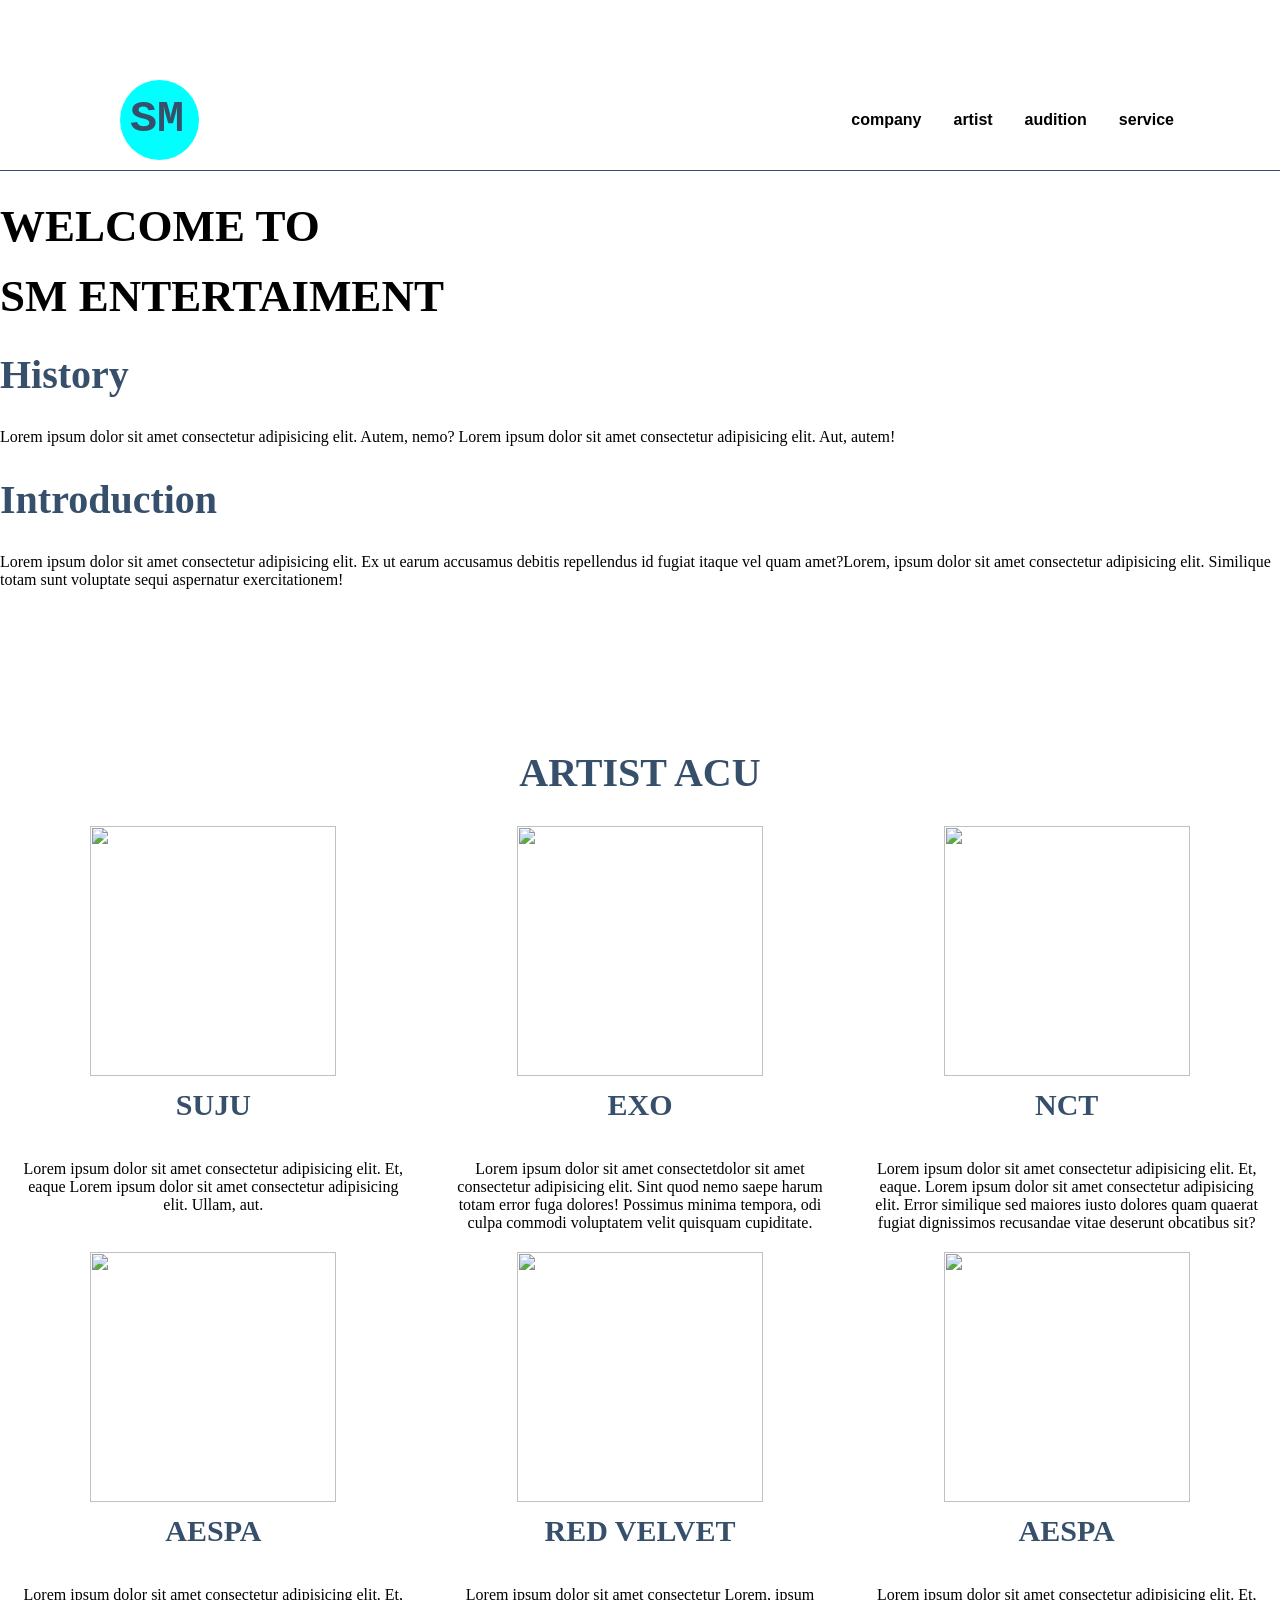
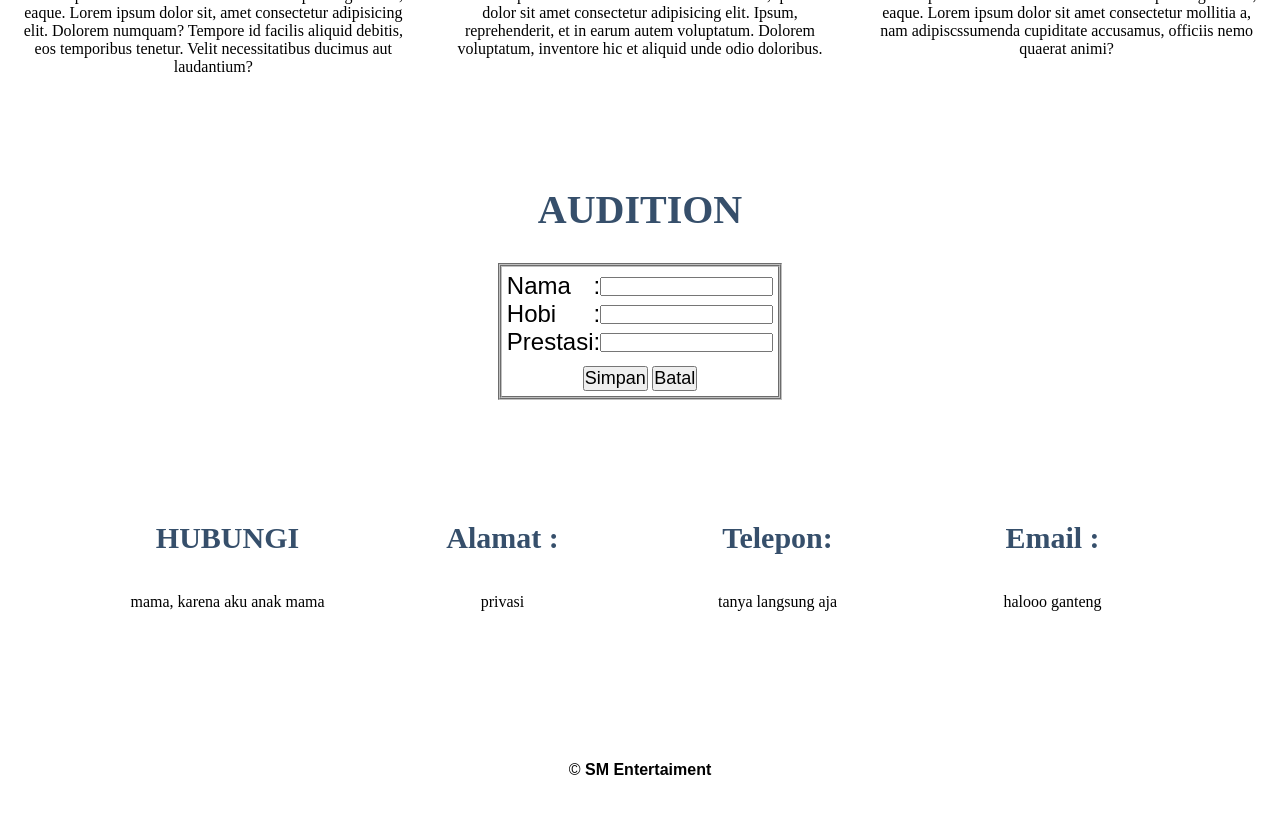
==== index.html @ febc4f87 "Add files via upload" ====
<!DOCTYPE html>
<html lang="en">
<head>
    <meta charset="UTF-8">
    <meta name="viewport" content="width=device-width, initial-scale=1.0">
    <title>IREN SAFFA ALYA</title>
    <link rel="stylesheet" href="style.css">
</head>
<body>
    <nav>
<div class="wrapper">
            <div class="logo">
                <div class="foto"><img src = ""></div>
                <a href=''>SM</a></div>
                <!--nanti kita bikin buletan ngelilingin warna biru-->
            <div class="menu">
                <ul>
                    <li><a href="#company">company</a></li>
                    <li><a href="#artist">artist</a></li>
                    <li><a href="#audition">audition</a></li>
                    <li><a href="#service">service</a></li>
                </ul>
            </div>
        
    </nav>
      
      <!-- untuk company -->
        <section id = "company">
            
            <div class = "kolom">
                
                <h2>WELCOME TO </h2>
                <h2>SM ENTERTAIMENT</h2>
                <p class="deskripsi">History</p>
                <p> Lorem ipsum dolor sit amet consectetur adipisicing elit. Autem, nemo? Lorem ipsum dolor sit amet consectetur adipisicing elit. Aut, autem!
                </p>
                <p class="deskripsi">Introduction</p>
                <p> Lorem ipsum dolor sit amet consectetur adipisicing elit. Ex ut earum accusamus debitis repellendus id fugiat itaque vel quam amet?Lorem, ipsum dolor sit amet consectetur adipisicing elit. Similique totam sunt voluptate sequi aspernatur exercitationem!
                </p>
                <p><a href=""class="tbl-biru"></a></p>
            </div>
        
        </section>

        <!-- untuk artist -->
        <section id="artist">
            <div class="tengah">
                <div class="kolom">
                    <p class="deskripsi">ARTIST ACU</p>
                </div>
                <div class="fototentang">
                    <div class="fotonya">
                <img src="https://4.bp.blogspot.com/-J_vWgqdJnCc/TfG68UxceLI/AAAAAAAABxw/719WrJsXxm8/s1600/super+junior4.jpg">
                <h3>SUJU</h3>
                <p>Lorem ipsum dolor sit amet consectetur adipisicing elit. Et, eaque Lorem ipsum dolor sit amet consectetur adipisicing elit. Ullam, aut.</p>
                 </div>
                 <div class="fotonya">
                    <img src="https://tse4.mm.bing.net/th?id=OIP.AZJFfwLxpL1fZsMSRed4lgHaE5&pid=Api&P=0&w=300&h=300">
                    <h3>EXO</h3>
                    <p>Lorem ipsum dolor sit amet consectetdolor sit amet consectetur adipisicing elit. Sint quod nemo saepe harum totam error fuga dolores! Possimus minima tempora, odi culpa commodi voluptatem velit quisquam cupiditate.</p>
                     </div>
        
                 <div class="fotonya">
                    <img src="https://rare-gallery.com/uploads/posts/341145-NCT-U-NCT-Kpop-K-pop-Misfit-Resonance-Pt.-1-Album-Kpop-Members.jpg">
                    <h3>NCT</h3>
                    <p>Lorem ipsum dolor sit amet consectetur adipisicing elit. Et, eaque. Lorem ipsum dolor sit amet consectetur adipisicing elit. Error similique sed maiores iusto dolores quam quaerat fugiat dignissimos  recusandae vitae deserunt obcatibus sit?</p>
                     </div>
        
                 <div class="fotonya">
                    <img src="https://www.envimedia.co/wp-content/uploads/2022/09/AESPA-CHOPARD-2-scaled.jpg">
                    <h3>AESPA</h3>
                    <p>Lorem ipsum dolor sit amet consectetur adipisicing elit. Et, eaque. Lorem ipsum dolor sit, amet consectetur adipisicing elit. Dolorem numquam? Tempore id facilis aliquid debitis, eos temporibus tenetur. Velit necessitatibus ducimus aut laudantium?</p>
                     </div>
                 <div class="fotonya">
                   <img src="https://getworldwideupdates.com/wp-content/uploads/2021/06/67280b4-red_velver_kpop-1024x767-1.jpg">
                   <h3>RED VELVET</h3>
                    <p>Lorem ipsum dolor sit amet consectetur  Lorem, ipsum dolor sit amet consectetur adipisicing elit. Ipsum, reprehenderit, et in earum autem voluptatum. Dolorem voluptatum, inventore hic et aliquid unde odio doloribus.</p>
                     </div>
                 <div class="fotonya">
                    <img src="https://wallpapers.com/images/hd/korean-girl-group-aespa-ci9m2t247envmge7.jpg">
                    <h3>AESPA</h3>
                    <p>Lorem ipsum dolor sit amet consectetur adipisicing elit. Et, eaque. Lorem ipsum dolor sit amet consectetur mollitia a, nam adipiscssumenda cupiditate accusamus, officiis nemo quaerat animi?</p>
                     </div>
                 </div>
                </div>
               </section>
    <!-- untuk audition -->
    <section id="audition">
        <div class="tengah">
        <div class="kolom">
            <p class="deskripsi">AUDITION</p>
        </div>
        <div class="tablee">
    <form action="logic.php" method="POST">
       
        <fieldset style="width: fit-content; padding: 0;">
            <fieldset style="width: fit-content; padding: 5px;">
            <table>
                <tr> 
                   <td style="text-align: left;"><label for ="nama"><font size = "5">Nama </font></label></td>
                   <td><label><font size = "5">:</font></label></td> 
                   <td><input type = "text" id = "nama" name = "nama"> </td>
                </tr>
                <tr> 
                    <td><label for ="hobi"><font size = "5" >Hobi </font></label></td>
                    <td><label><font size = "5">:</font></label></td> 
                    <td><input type = "text" id = "hobi" name = "hobi"> </td>
                 </tr>
                 <tr> 
                    <td><label for ="Prestasi"><font size = "5">Prestasi </font></label></td>
                    <td><label><font size = "5">:</font></label></td> 
                    <td><input type = "text" id = "prestasi" name = "prestasi"> </td>
                 </tr>

            </table>
            <div class="buttonnya">
            <button type="submit" name = "simpan"><font size = "4">Simpan</font></button>
            <button type="reset"><font size = "4">Batal</font></button></div>
           
        </fieldset>
    </fieldset>
    </form>
</div>
</div>
    </section>
<!-- untuk service -->
    <section id="service">
        <div class="tengah">
    <div id="kontak">
        <div class="wrapper">
            <div class="footer">
                <div class="footer-section">
                    <h3>HUBUNGI </h3>
                    <p>mama, karena aku anak mama</p>
                </div>
                <div class="footer-section">
                    <h3>Alamat :</h3>
                    <p> privasi</p>
                </div>
                <div class="footer-section">
                    <h3>Telepon:</h3>
                    <p>tanya langsung aja</p>
                    <p></p>
                </div>
                <div class="footer-section">
                    <h3>Email :</h3>
                    <p>halooo ganteng</p>
                </div>
            </div>
        </div>
    </div>
</div>
</section>

 
     <div id="copyright">
        <div class="wrapper">
            &copy;  <b>SM Entertaiment</b> 
        </div>
    </div>
</div>

</body>
</html>
---- style.css ----
*{
    text-decoration: none;
    margin: 0px;
    padding: 0px;
}

body {
    margin: 0px;
    padding: 0px;
    font-family: 'Open Sans',sans-serif;
}

.wrapper {
    width: 1100px;
    margin: auto;
    position: relative;
}

.logo a {
    font-size: 45px;
    font-weight: 800;
    float: left;
    font-family: courier;
    color: #364f6b;
    margin-left: 30px;
    background-color: aqua;
    border-radius: 50%;
    padding-left: 10px;
    padding-right: 15px;
    margin-bottom: 10px;
    border-color: black;
}

.menu {
    float: right;
    
}

nav {
    width: 100%;
    margin: auto;
    display: flex;
    line-height: 80px;
    position: sticky;
    position: -webkit-sticky; 
    top: 0;
    background: #FFFFFF;
    z-index: 1;
    border-bottom:1px solid #364f6b;
}

nav ul {
    list-style-type: none;
    margin: 0;
    padding: 0;
    overflow: hidden;
    justify-content: center;
}

nav ul li {
    float: left;
}

nav ul li a {
    color: black;
    font-weight: bold;
    text-align: center;
    padding: 0px 16px 0px 16px;
    text-decoration: none;
}

nav ul li a:hover {
    text-decoration: underline;
}

section {
    margin: auto;
    display: flex;
    margin-bottom: 50px;
}



.kolom {
    margin-top: 30px;
    margin-bottom: 20px;
    
}

.kolom .deskripsi {
    font-size: 40px;
    font-weight: bold;
    font-family: 'comic sans ms';
    color: #364f6b;
   
}

h2 {
    font-family: 'comic sans ms';
    font-weight: 800;
    font-size: 45px;
    margin-bottom: 20px;
    width: 100%;
    line-height: 50px;
}

.tengah {
    text-align: center;
    width: 100%;
}

.fototentang {
    width: 100%;
    position: relative;
    display: flex;
    flex-wrap: wrap;
}

.fotonya {
    width: 30%;
    margin: 0 auto;
}

.fotonya img {
    width: 80%;
    height: 250px;
    object-fit: cover;
    margin-left: auto;
    margin-right:auto ;
}

.tablee{
    margin-left: auto;
    margin-right: auto;
    width: 100%;
    height: 200px;
}

form{
    height: 100%;
}

fieldset{
    width: 80%;
    padding: 20px;
    margin: auto;
    height: auto;

}

table{
    width: 100%;
    border-collapse: collapse; 
    margin-bottom: 10px;
}

table tr td {
    text-align: left;
}

.buttonnya{
    text-align: center;
}

button{
    padding: 10px,20px;
    cursor: pointer;
}

button:hover{
    background-color: #dedede;
}

p {
    margin: 10px 0px 10px 0px;
    padding: 10px 0px 10px 0px;
    font-family: 'Times New Roman', Times, serif;
}


.kontak {
    background: #dedede;
    padding:50px 0px 50px 0px;
}

.footer {
    width: 100%;
    position: relative;
    display: flex;
    flex-wrap: wrap;
    margin: auto;
}

.footer-section {
    width: 20%;
    margin: 0 auto;
}

h3 {
    font-family: 'comic sans ms';
    font-weight: 800;
    font-size: 30px;
    margin-bottom: 20px;
    color: #364f6b;
    width: 100%;
    line-height: 50px;
}


#copyright {
    text-align: center;
    width: 100%;
    padding: 50px 0px 50px 0px;
    margin-top: 50px;
}




/*ini biar kalo dibuka di hp/laptop lain yang view sizenya beda, tetep rapih kaga ancur*/
@media screen and (max-width: 991.98px) {
    .wrapper {
        width: 90%;
    }

    .logo a {
        display: block;
        width: 100%;
        text-align: center;
    }

    nav .menu {
        width: 100%;
        margin: 0;
    }

    nav .menu ul {
        text-align: center;
        margin: auto;
        line-height: 60px;
    }

    nav .menu ul li {
        display: inline-block;
        float: none;
    }

    section {
        display: block;
    }

    section img {
        display: block;
        width: 100%;
        height: auto;
    }
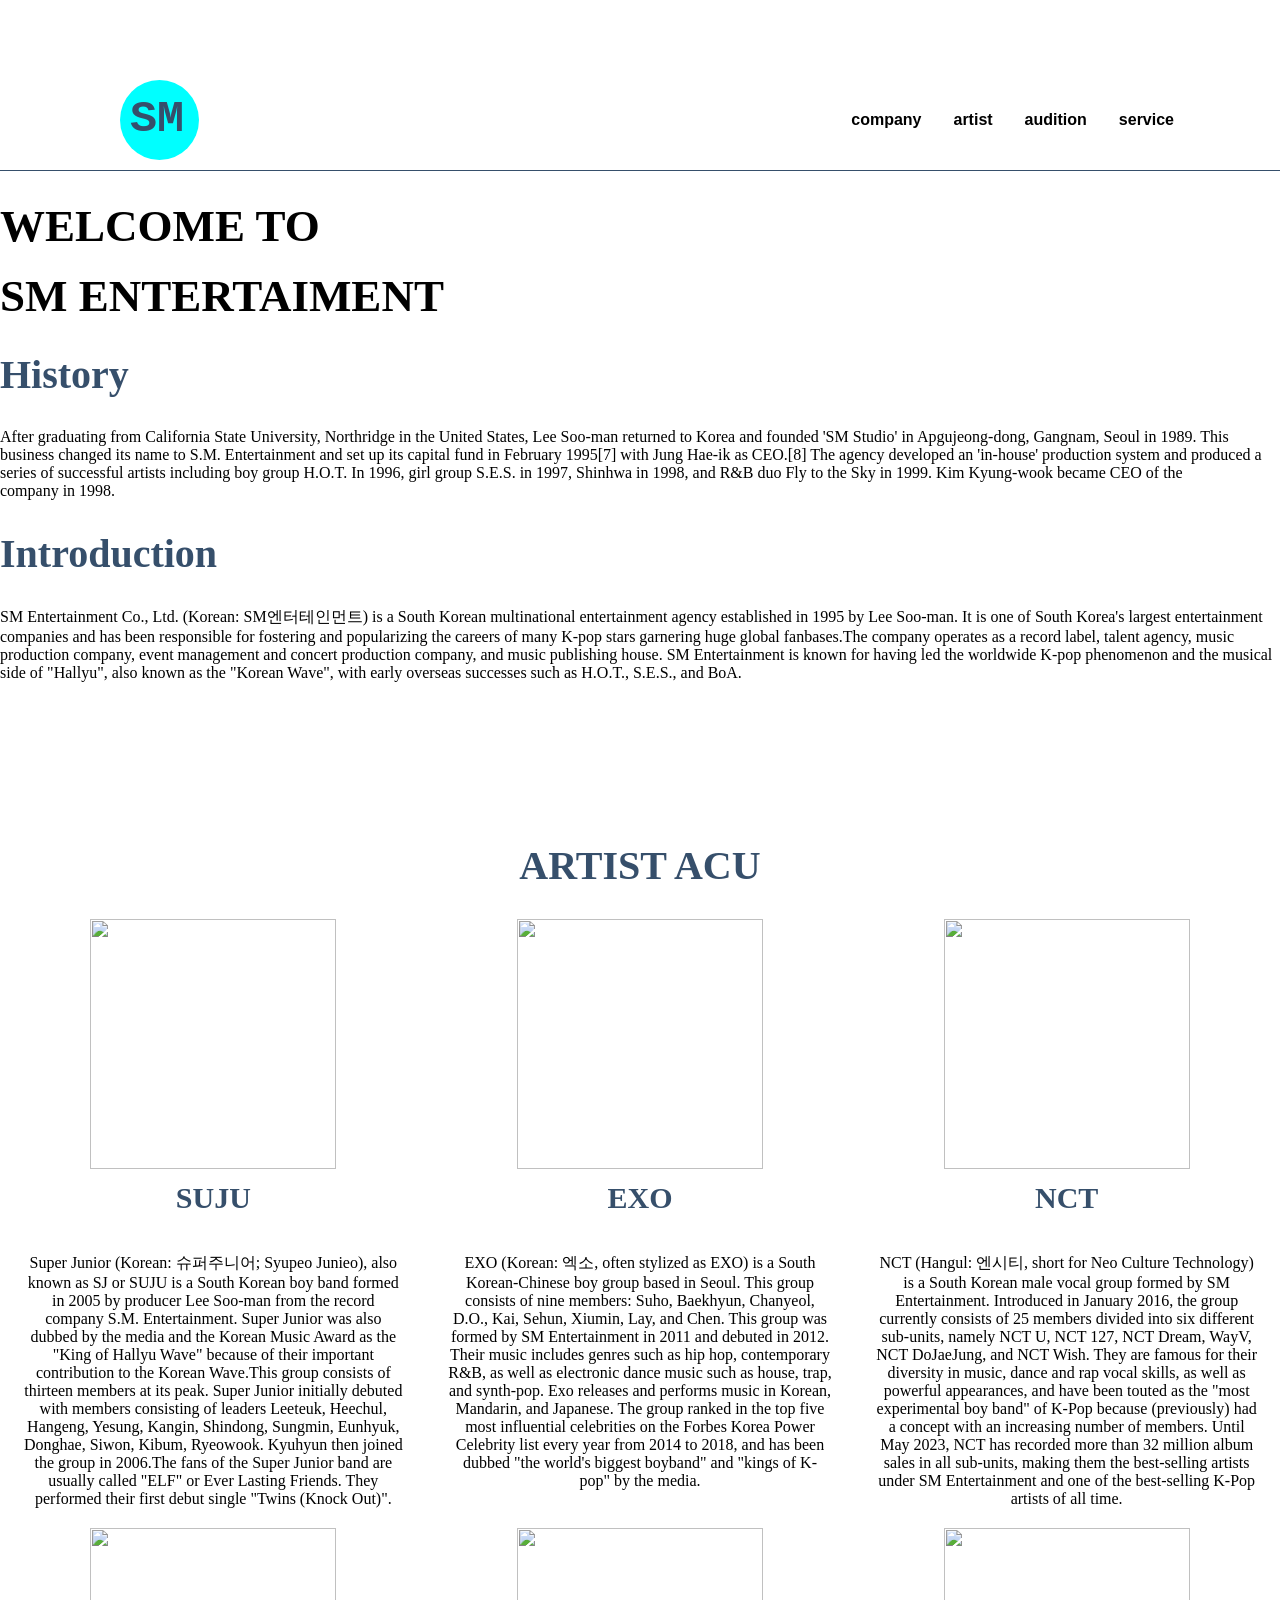
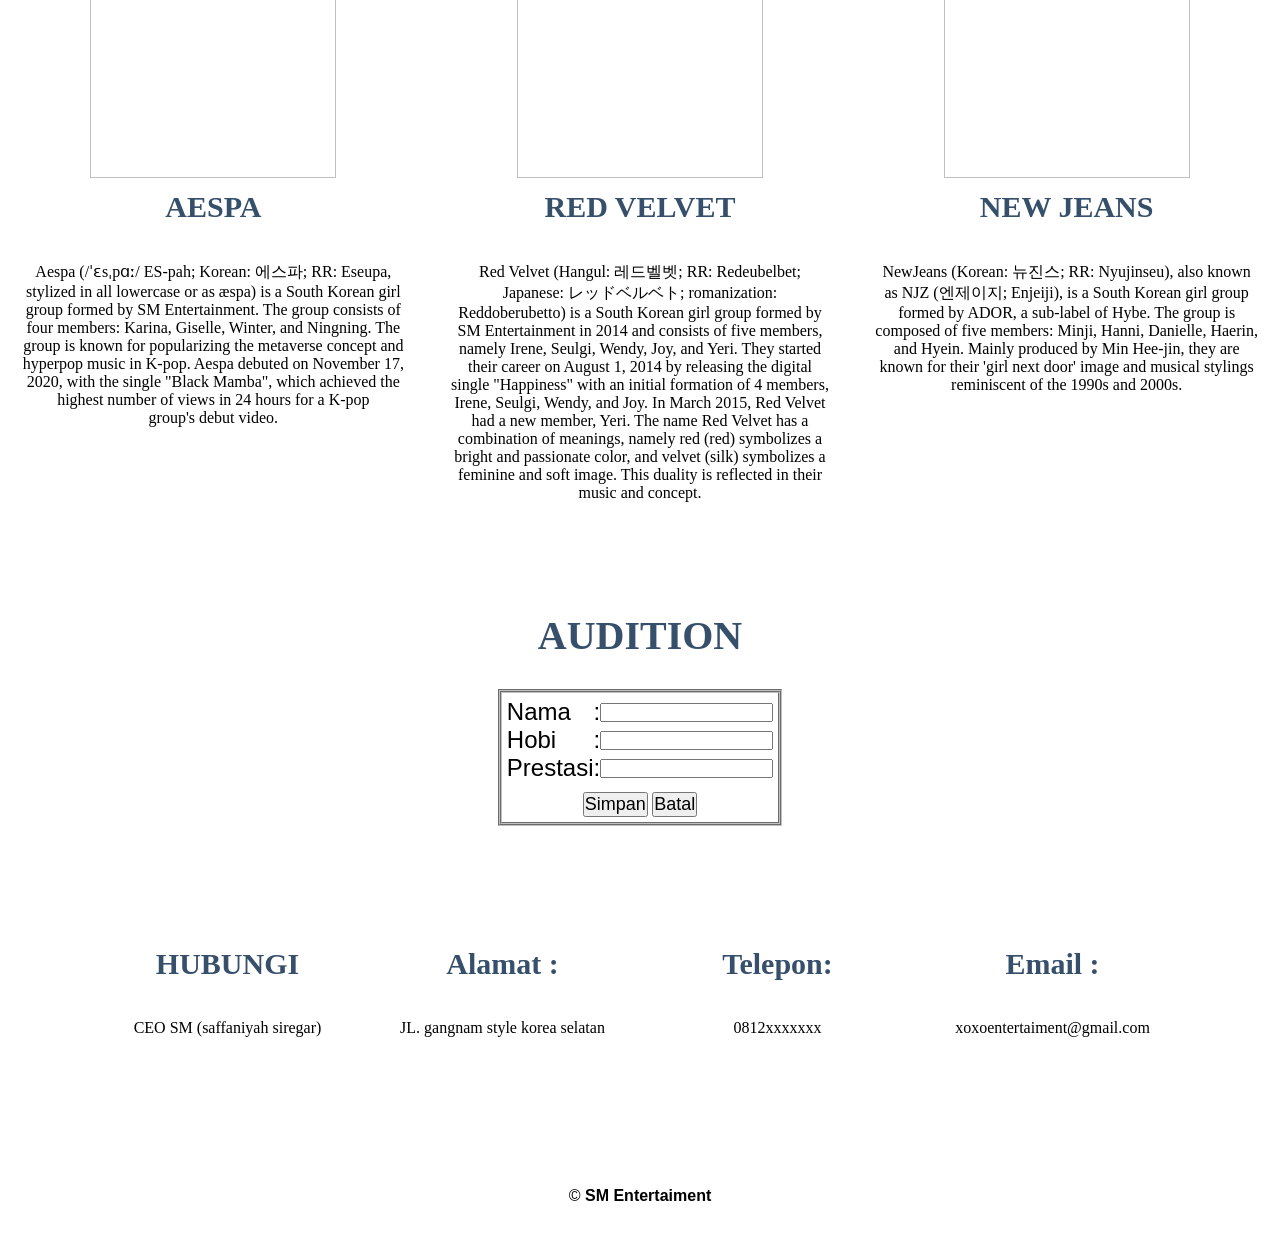
==== commit c1b1c8e2: "Add files via upload" ====
--- a/index.html
+++ b/index.html
@@ -32,10 +32,10 @@
                 <h2>WELCOME TO </h2>
                 <h2>SM ENTERTAIMENT</h2>
                 <p class="deskripsi">History</p>
-                <p> Lorem ipsum dolor sit amet consectetur adipisicing elit. Autem, nemo? Lorem ipsum dolor sit amet consectetur adipisicing elit. Aut, autem!
+                <p>After graduating from California State University, Northridge in the United States, Lee Soo-man returned to Korea and founded 'SM Studio' in Apgujeong-dong, Gangnam, Seoul in 1989. This business changed its name to S.M. Entertainment and set up its capital fund in February 1995[7] with Jung Hae-ik as CEO.[8] The agency developed an 'in-house' production system and produced a series of successful artists including boy group H.O.T. In 1996, girl group S.E.S. in 1997, Shinhwa in 1998, and R&B duo Fly to the Sky in 1999. Kim Kyung-wook became CEO of the company in 1998.
                 </p>
                 <p class="deskripsi">Introduction</p>
-                <p> Lorem ipsum dolor sit amet consectetur adipisicing elit. Ex ut earum accusamus debitis repellendus id fugiat itaque vel quam amet?Lorem, ipsum dolor sit amet consectetur adipisicing elit. Similique totam sunt voluptate sequi aspernatur exercitationem!
+                <p>SM Entertainment Co., Ltd. (Korean: SM엔터테인먼트) is a South Korean multinational entertainment agency established in 1995 by Lee Soo-man. It is one of South Korea's largest entertainment companies and has been responsible for fostering and popularizing the careers of many K-pop stars garnering huge global fanbases.The company operates as a record label, talent agency, music production company, event management and concert production company, and music publishing house. SM Entertainment is known for having led the worldwide K-pop phenomenon and the musical side of "Hallyu", also known as the "Korean Wave", with early overseas successes such as H.O.T., S.E.S., and BoA.
                 </p>
                 <p><a href=""class="tbl-biru"></a></p>
             </div>
@@ -52,34 +52,34 @@
                     <div class="fotonya">
                 <img src="https://4.bp.blogspot.com/-J_vWgqdJnCc/TfG68UxceLI/AAAAAAAABxw/719WrJsXxm8/s1600/super+junior4.jpg">
                 <h3>SUJU</h3>
-                <p>Lorem ipsum dolor sit amet consectetur adipisicing elit. Et, eaque Lorem ipsum dolor sit amet consectetur adipisicing elit. Ullam, aut.</p>
+                <p>Super Junior (Korean: 슈퍼주니어; Syupeo Junieo), also known as SJ or SUJU is a South Korean boy band formed in 2005 by producer Lee Soo-man from the record company S.M. Entertainment. Super Junior was also dubbed by the media and the Korean Music Award as the "King of Hallyu Wave" because of their important contribution to the Korean Wave.This group consists of thirteen members at its peak. Super Junior initially debuted with members consisting of leaders Leeteuk, Heechul, Hangeng, Yesung, Kangin, Shindong, Sungmin, Eunhyuk, Donghae, Siwon, Kibum, Ryeowook. Kyuhyun then joined the group in 2006.The fans of the Super Junior band are usually called "ELF" or Ever Lasting Friends. They performed their first debut single "Twins (Knock Out)".</p>
                  </div>
                  <div class="fotonya">
                     <img src="https://tse4.mm.bing.net/th?id=OIP.AZJFfwLxpL1fZsMSRed4lgHaE5&pid=Api&P=0&w=300&h=300">
                     <h3>EXO</h3>
-                    <p>Lorem ipsum dolor sit amet consectetdolor sit amet consectetur adipisicing elit. Sint quod nemo saepe harum totam error fuga dolores! Possimus minima tempora, odi culpa commodi voluptatem velit quisquam cupiditate.</p>
+                    <p>EXO (Korean: 엑소, often stylized as EXO) is a South Korean-Chinese boy group based in Seoul. This group consists of nine members: Suho, Baekhyun, Chanyeol, D.O., Kai, Sehun, Xiumin, Lay, and Chen. This group was formed by SM Entertainment in 2011 and debuted in 2012. Their music includes genres such as hip hop, contemporary R&B, as well as electronic dance music such as house, trap, and synth-pop. Exo releases and performs music in Korean, Mandarin, and Japanese. The group ranked in the top five most influential celebrities on the Forbes Korea Power Celebrity list every year from 2014 to 2018, and has been dubbed "the world's biggest boyband" and "kings of K-pop" by the media.</p>
                      </div>
         
                  <div class="fotonya">
                     <img src="https://rare-gallery.com/uploads/posts/341145-NCT-U-NCT-Kpop-K-pop-Misfit-Resonance-Pt.-1-Album-Kpop-Members.jpg">
                     <h3>NCT</h3>
-                    <p>Lorem ipsum dolor sit amet consectetur adipisicing elit. Et, eaque. Lorem ipsum dolor sit amet consectetur adipisicing elit. Error similique sed maiores iusto dolores quam quaerat fugiat dignissimos  recusandae vitae deserunt obcatibus sit?</p>
+                    <p>NCT (Hangul: 엔시티, short for Neo Culture Technology) is a South Korean male vocal group formed by SM Entertainment. Introduced in January 2016, the group currently consists of 25 members divided into six different sub-units, namely NCT U, NCT 127, NCT Dream, WayV, NCT DoJaeJung, and NCT Wish. They are famous for their diversity in music, dance and rap vocal skills, as well as powerful appearances, and have been touted as the "most experimental boy band" of K-Pop because (previously) had a concept with an increasing number of members. Until May 2023, NCT has recorded more than 32 million album sales in all sub-units, making them the best-selling artists under SM Entertainment and one of the best-selling K-Pop artists of all time.</p>
                      </div>
         
                  <div class="fotonya">
                     <img src="https://www.envimedia.co/wp-content/uploads/2022/09/AESPA-CHOPARD-2-scaled.jpg">
                     <h3>AESPA</h3>
-                    <p>Lorem ipsum dolor sit amet consectetur adipisicing elit. Et, eaque. Lorem ipsum dolor sit, amet consectetur adipisicing elit. Dolorem numquam? Tempore id facilis aliquid debitis, eos temporibus tenetur. Velit necessitatibus ducimus aut laudantium?</p>
+                    <p>Aespa (/ˈɛsˌpɑː/ ES-pah; Korean: 에스파; RR: Eseupa, stylized in all lowercase or as æspa) is a South Korean girl group formed by SM Entertainment. The group consists of four members: Karina, Giselle, Winter, and Ningning. The group is known for popularizing the metaverse concept and hyperpop music in K-pop. Aespa debuted on November 17, 2020, with the single "Black Mamba", which achieved the highest number of views in 24 hours for a K-pop group's debut video.</p>
                      </div>
                  <div class="fotonya">
                    <img src="https://getworldwideupdates.com/wp-content/uploads/2021/06/67280b4-red_velver_kpop-1024x767-1.jpg">
                    <h3>RED VELVET</h3>
-                    <p>Lorem ipsum dolor sit amet consectetur  Lorem, ipsum dolor sit amet consectetur adipisicing elit. Ipsum, reprehenderit, et in earum autem voluptatum. Dolorem voluptatum, inventore hic et aliquid unde odio doloribus.</p>
+                    <p>Red Velvet (Hangul: 레드벨벳; RR: Redeubelbet; Japanese: レッドベルベト; romanization: Reddoberubetto) is a South Korean girl group formed by SM Entertainment in 2014 and consists of five members, namely Irene, Seulgi, Wendy, Joy, and Yeri. They started their career on August 1, 2014 by releasing the digital single "Happiness" with an initial formation of 4 members, Irene, Seulgi, Wendy, and Joy. In March 2015, Red Velvet had a new member, Yeri. The name Red Velvet has a combination of meanings, namely red (red) symbolizes a bright and passionate color, and velvet (silk) symbolizes a feminine and soft image. This duality is reflected in their music and concept.</p>
                      </div>
                  <div class="fotonya">
-                    <img src="https://wallpapers.com/images/hd/korean-girl-group-aespa-ci9m2t247envmge7.jpg">
-                    <h3>AESPA</h3>
-                    <p>Lorem ipsum dolor sit amet consectetur adipisicing elit. Et, eaque. Lorem ipsum dolor sit amet consectetur mollitia a, nam adipiscssumenda cupiditate accusamus, officiis nemo quaerat animi?</p>
+                    <img src="https://images.lifestyleasia.com/wp-content/uploads/sites/2/2023/03/07151004/press-release-photo-1-1-576x806-1.jpeg">
+                    <h3>NEW JEANS</h3>
+                    <p>NewJeans (Korean: 뉴진스; RR: Nyujinseu), also known as NJZ (엔제이지; Enjeiji), is a South Korean girl group formed by ADOR, a sub-label of Hybe. The group is composed of five members: Minji, Hanni, Danielle, Haerin, and Hyein. Mainly produced by Min Hee-jin, they are known for their 'girl next door' image and musical stylings reminiscent of the 1990s and 2000s.</p>
                      </div>
                  </div>
                 </div>
@@ -131,20 +131,20 @@
             <div class="footer">
                 <div class="footer-section">
                     <h3>HUBUNGI </h3>
-                    <p>mama, karena aku anak mama</p>
+                    <p>CEO SM (saffaniyah siregar)</p>
                 </div>
                 <div class="footer-section">
                     <h3>Alamat :</h3>
-                    <p> privasi</p>
+                    <p>JL. gangnam style korea selatan</p>
                 </div>
                 <div class="footer-section">
                     <h3>Telepon:</h3>
-                    <p>tanya langsung aja</p>
+                    <p>0812xxxxxxx</p>
                     <p></p>
                 </div>
                 <div class="footer-section">
                     <h3>Email :</h3>
-                    <p>halooo ganteng</p>
+                    <p>xoxoentertaiment@gmail.com</p>
                 </div>
             </div>
         </div>
